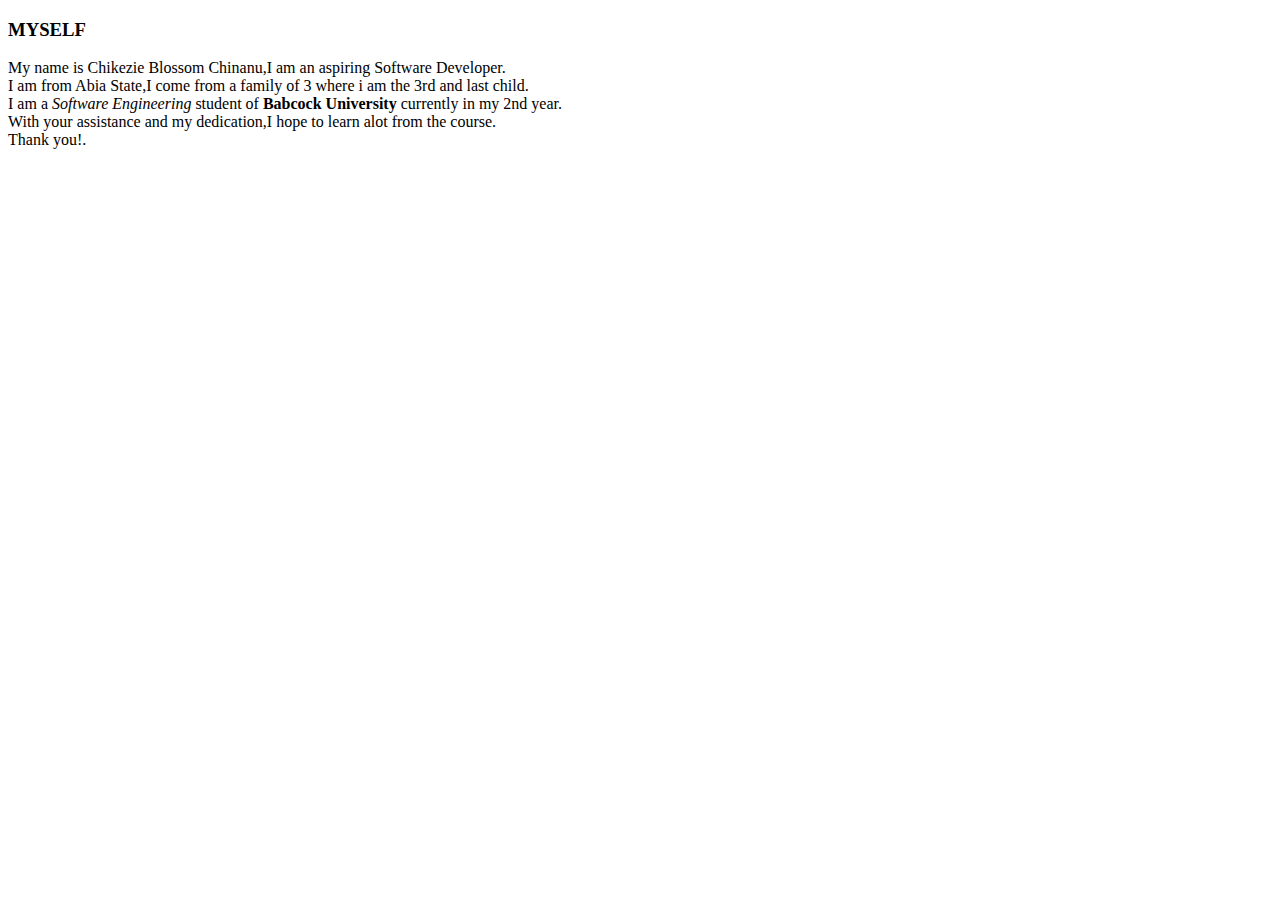
==== app/public/challenge.html @ 9c94adb5 "Adding challenge.html" ====
<!DOCTYPE html>
<html>
    <head>
        <title>MySelf</title>
    </head>
    <body>
        <h3>MYSELF</h3>
		
		<!-- A little informaion about myself -->
		
        <p>My name is Chikezie Blossom Chinanu,I am an aspiring Software Developer.<br>
		I am from Abia State,I come from a family of 3 where i am the 3rd and last child.<br>
        I am a <em>Software Engineering</em> student of <strong>Babcock University</strong> currently in my 2nd year.<br>
		With your assistance and my dedication,I hope to learn alot from the course.<br>
		Thank you!.
        </p>
		
    </body>
</html>
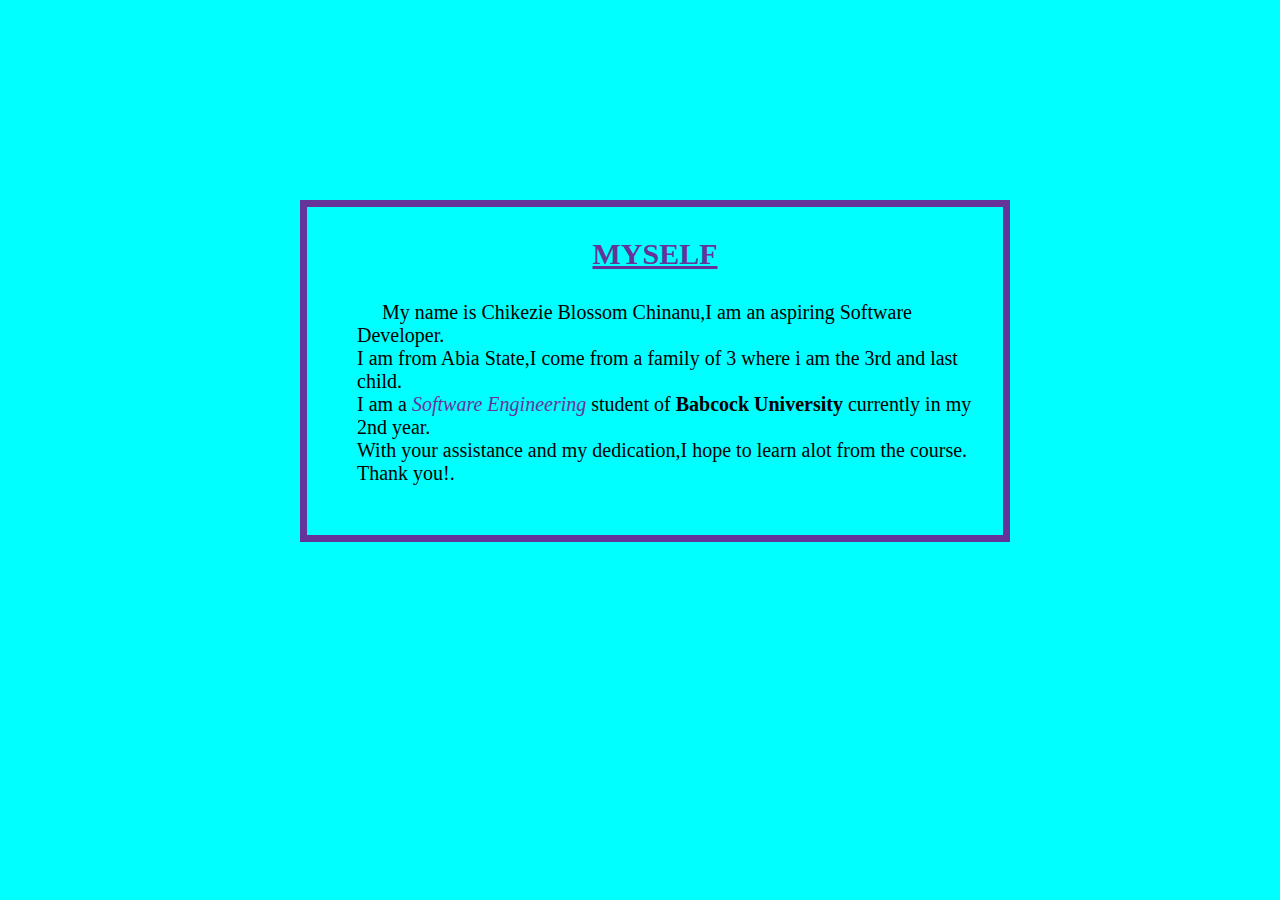
==== commit 5e482a37: "Styled the About Me Page" ====
--- a/app/public/challenge.html
+++ b/app/public/challenge.html
@@ -2,6 +2,7 @@
 <html>
     <head>
         <title>MySelf</title>
+        <link rel="stylesheet" href="style.css">
     </head>
     <body>
         <h3>MYSELF</h3>
--- a/app/public/style.css
+++ b/app/public/style.css
@@ -0,0 +1,22 @@
+body{
+    background-color: aqua;
+    margin: 200px 270px 120px 300px;
+    border: 2px solid rebeccapurple;
+    border-width: 7px;
+}
+h3{
+    color: rebeccapurple;
+    text-transform: capitalize;
+    text-decoration: underline;
+    text-align: center;
+    font-size: 30px;
+}
+p{
+    text-indent: 25px;
+    margin-left: 50px;
+    margin-bottom: 50px;
+    font-size: 20px;
+}
+em{
+    color: rebeccapurple;
+}